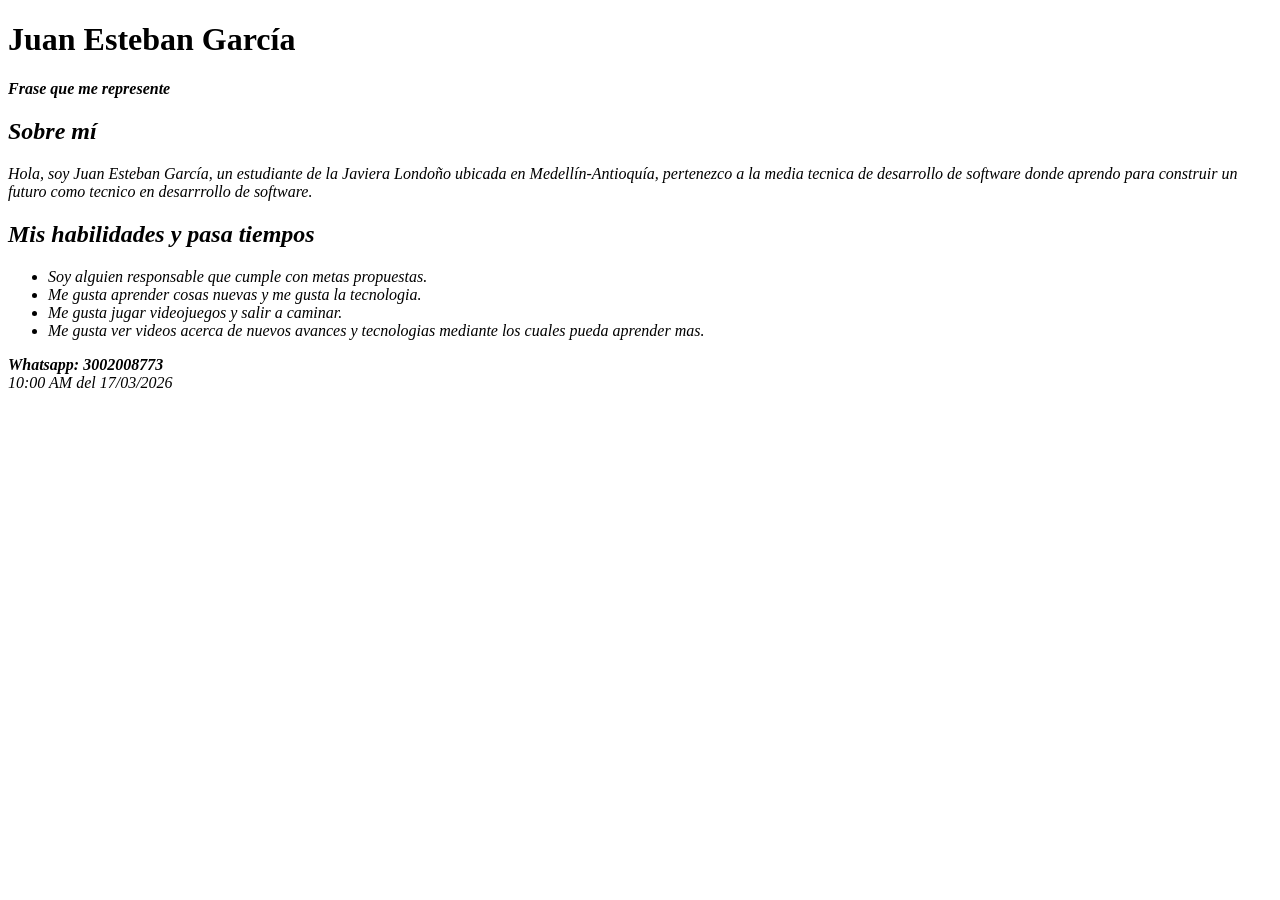
==== Tarjeta_presentación.html @ ff27a803 "Add files via upload" ====
<!DOCTYPE html>
<html lang="es">
<head>
    <meta charset="UTF-8">
    <meta name="viewport" content="width=device-width, initial-scale=1.0">
    <title>Mi tarjeta de presentación, Juan Esteban García</title>
    <meta name="description" content="tarjeta de presentación de Juan Esteban García, desarrollador web.">
</head>
<body>
    <header>
        <h1>Juan Esteban García</h1>
        <em><strong><em><p>Frase que me represente</p></em></strong>
    </header>
    <main>
        <section>
            <strong><h2>Sobre mí</h2></strong>
            <p>Hola, soy Juan Esteban García, un estudiante de la Javiera Londoño ubicada en Medellín-Antioquía, pertenezco a la media tecnica de desarrollo de software donde aprendo para construir un futuro como tecnico en desarrrollo de software.</p>
        </section>
        <section> 
            <strong><em><h2>Mis habilidades y pasa tiempos</h2></em></strong>
            <ul>
                <li>Soy alguien responsable que cumple con metas propuestas.
                </li>
                <li>Me gusta aprender cosas nuevas y me gusta la tecnologia.</li>
                <li>Me gusta jugar videojuegos y salir a caminar.</li>
                <li> Me gusta ver videos acerca de nuevos avances y tecnologias mediante los cuales pueda aprender mas. </li></li>
            </ul>
            <footer>
                <strong><em><Address>Whatsapp: 3002008773</Address></em></strong>
            </footer>
            <time datetime="2026-03-17T10:00:00">10:00 AM del 17/03/2026</time>
    </main>
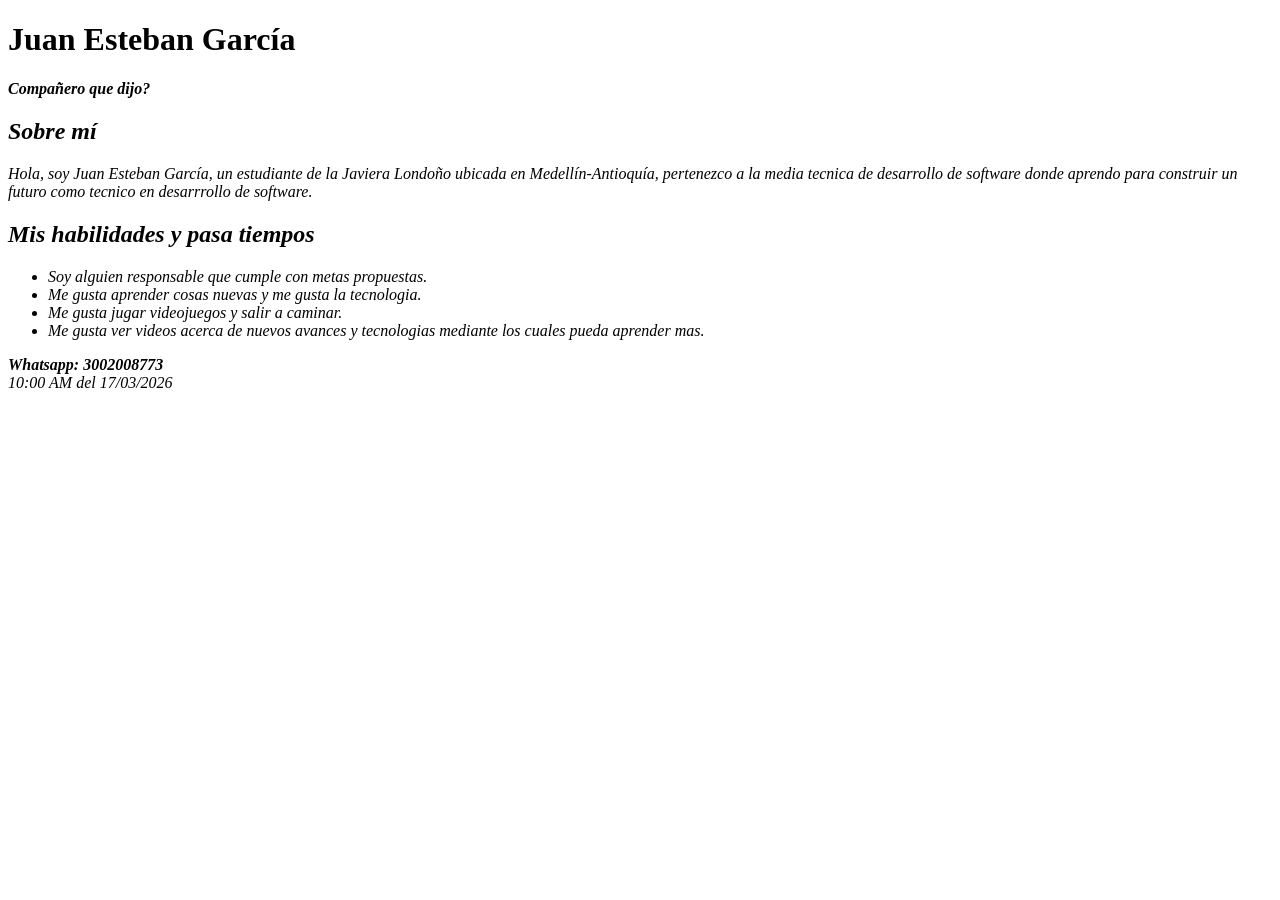
==== commit 5d6f34b1: "Update Tarjeta_presentación.html" ====
--- a/Tarjeta_presentación.html
+++ b/Tarjeta_presentación.html
@@ -9,7 +9,7 @@
 <body>
     <header>
         <h1>Juan Esteban García</h1>
-        <em><strong><em><p>Frase que me represente</p></em></strong>
+        <em><strong><em><p>Compañero que dijo?</p></em></strong>
     </header>
     <main>
         <section>
